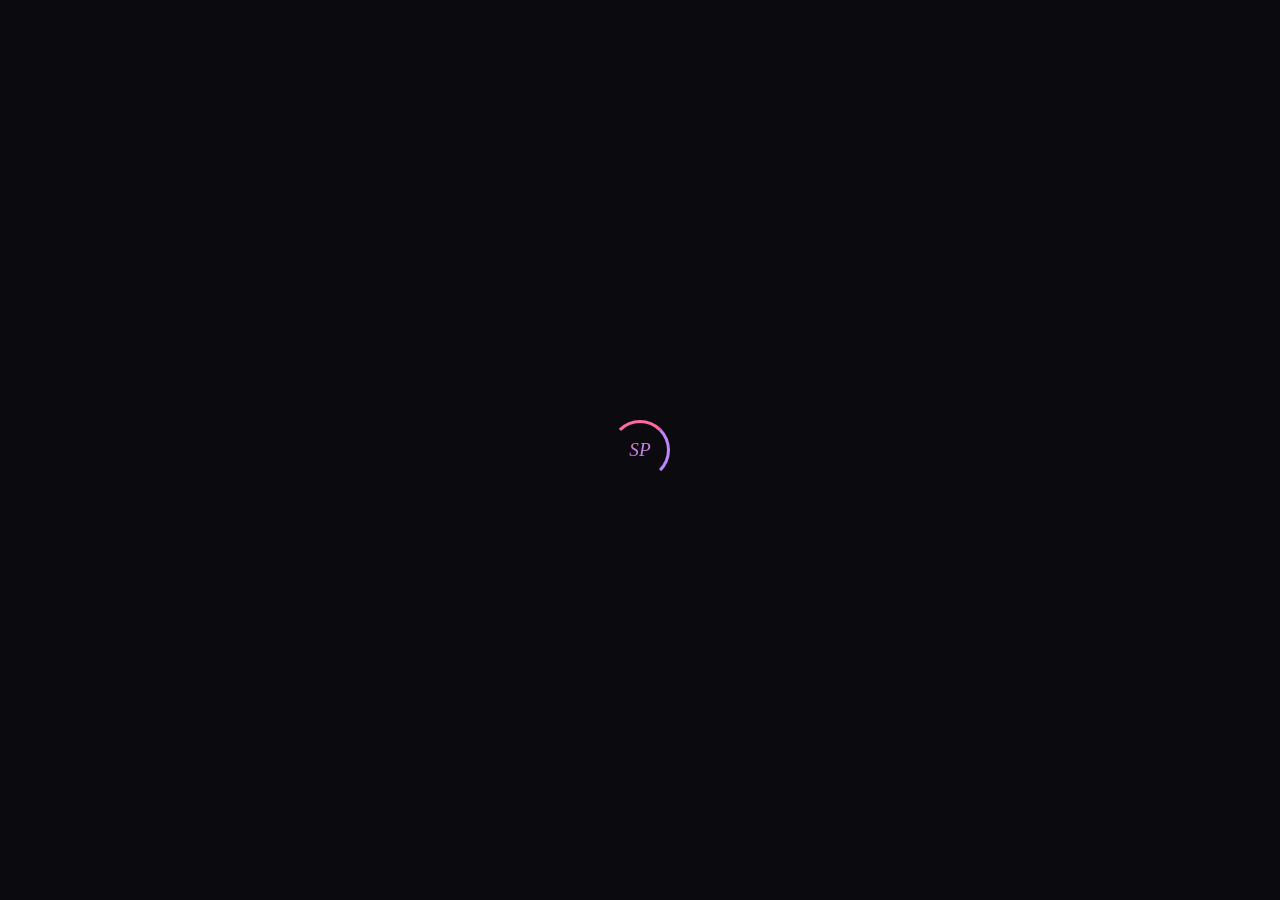
==== dashboard.html @ 63fce76a "Add login portal, dashboard, and Firebase authentication" ====
<!DOCTYPE html>
<html lang="en">
<head>
    <meta charset="UTF-8">
    <meta name="viewport" content="width=device-width, initial-scale=1.0">
    <title>Silu Poudel | Dashboard</title>
    <meta name="description" content="Dashboard - Silu Poudel">

    <!-- Google Fonts -->
    <link rel="preconnect" href="https://fonts.googleapis.com">
    <link rel="preconnect" href="https://fonts.gstatic.com" crossorigin>
    <link href="https://fonts.googleapis.com/css2?family=Poppins:wght@300;400;500;600;700&family=Space+Grotesk:wght@400;500;600;700&display=swap" rel="stylesheet">

    <!-- Font Awesome -->
    <link rel="stylesheet" href="https://cdnjs.cloudflare.com/ajax/libs/font-awesome/6.5.1/css/all.min.css">

    <!-- Favicon -->
    <link rel="icon" type="image/svg+xml" href="data:image/svg+xml,<svg xmlns='http://www.w3.org/2000/svg' viewBox='0 0 100 100'><text x='50' y='75' font-size='70' fill='white' text-anchor='middle' font-family='Brush Script MT,Segoe Script,cursive' font-style='italic'>SP</text></svg>">

    <!-- Portal CSS -->
    <link rel="stylesheet" href="css/portal.css">
</head>
<body>
    <!-- Particles Background -->
    <canvas id="particles-canvas"></canvas>

    <!-- Loading State -->
    <div class="dashboard-loading" id="dashboard-loading">
        <div class="loader">
            <div class="loader-inner"></div>
            <span class="loader-text">SP</span>
        </div>
    </div>

    <!-- Dashboard -->
    <div class="dashboard-container hidden" id="dashboard-container">
        <!-- Top Nav -->
        <nav class="dashboard-nav">
            <a href="index.html" class="nav-logo">
                <span class="logo-text">Silu</span><span class="logo-dot">.</span>
            </a>
            <div class="dashboard-nav-right">
                <div class="user-info" id="user-info">
                    <div class="user-avatar" id="user-avatar">
                        <i class="fas fa-user"></i>
                    </div>
                    <div class="user-details">
                        <span class="user-name" id="user-name">User</span>
                        <span class="user-email" id="user-email">email@example.com</span>
                    </div>
                </div>
                <button class="btn-signout" id="signout-btn">
                    <i class="fas fa-sign-out-alt"></i>
                    <span>Sign Out</span>
                </button>
            </div>
        </nav>

        <!-- Dashboard Content -->
        <div class="dashboard-content">
            <!-- Welcome Section -->
            <div class="welcome-section">
                <h1>Welcome, <span class="gradient-text" id="welcome-name">User</span>!</h1>
                <p>This is your personal dashboard. Exciting things are coming soon!</p>
            </div>

            <!-- Dashboard Cards -->
            <div class="dashboard-grid">
                <!-- Projects Coming Soon -->
                <div class="dash-card">
                    <div class="dash-card-icon">
                        <i class="fas fa-rocket"></i>
                    </div>
                    <h3>Projects</h3>
                    <p>Interactive project showcases and demos are being built. Stay tuned for live previews of AI/ML projects!</p>
                    <div class="coming-soon-badge">
                        <i class="fas fa-clock"></i>
                        <span>Coming Soon</span>
                    </div>
                </div>

                <!-- Blog Coming Soon -->
                <div class="dash-card">
                    <div class="dash-card-icon">
                        <i class="fas fa-pen-fancy"></i>
                    </div>
                    <h3>Blog</h3>
                    <p>AI/ML articles, tutorials, and insights will be published here. Follow the journey of building real-world ML systems.</p>
                    <div class="coming-soon-badge">
                        <i class="fas fa-clock"></i>
                        <span>Coming Soon</span>
                    </div>
                </div>

                <!-- Resources Coming Soon -->
                <div class="dash-card">
                    <div class="dash-card-icon">
                        <i class="fas fa-book-open"></i>
                    </div>
                    <h3>Resources</h3>
                    <p>Curated collection of ML resources, datasets, model weights, and useful tools for fellow AI enthusiasts.</p>
                    <div class="coming-soon-badge">
                        <i class="fas fa-clock"></i>
                        <span>Coming Soon</span>
                    </div>
                </div>

                <!-- Community Coming Soon -->
                <div class="dash-card">
                    <div class="dash-card-icon">
                        <i class="fas fa-users"></i>
                    </div>
                    <h3>Community</h3>
                    <p>Connect with other developers, share ideas, collaborate on projects, and grow together in the AI/ML space.</p>
                    <div class="coming-soon-badge">
                        <i class="fas fa-clock"></i>
                        <span>Coming Soon</span>
                    </div>
                </div>
            </div>

            <!-- Quick Links -->
            <div class="quick-links">
                <h3>Quick Links</h3>
                <div class="quick-links-grid">
                    <a href="index.html" class="quick-link">
                        <i class="fas fa-home"></i>
                        <span>Portfolio</span>
                    </a>
                    <a href="https://github.com/Shilu-Poudel" target="_blank" class="quick-link">
                        <i class="fab fa-github"></i>
                        <span>GitHub</span>
                    </a>
                    <a href="https://www.linkedin.com/in/sheelu-poudel/" target="_blank" class="quick-link">
                        <i class="fab fa-linkedin-in"></i>
                        <span>LinkedIn</span>
                    </a>
                    <a href="mailto:sheelupoudel301@gmail.com" class="quick-link">
                        <i class="fas fa-envelope"></i>
                        <span>Email</span>
                    </a>
                </div>
            </div>
        </div>

        <!-- Footer -->
        <div class="dashboard-footer">
            <p>&copy; <span id="year"></span> Silu Poudel. All rights reserved.</p>
        </div>
    </div>

    <!-- Firebase SDK -->
    <script src="https://www.gstatic.com/firebasejs/10.8.0/firebase-app-compat.js"></script>
    <script src="https://www.gstatic.com/firebasejs/10.8.0/firebase-auth-compat.js"></script>
    <script src="https://www.gstatic.com/firebasejs/10.8.0/firebase-firestore-compat.js"></script>
    <script src="https://www.gstatic.com/firebasejs/10.8.0/firebase-analytics-compat.js"></script>

    <!-- Scripts -->
    <script src="js/firebase-config.js"></script>
    <script src="js/dashboard.js"></script>
</body>
</html>
---- css/portal.css ----
/* ==========================================
   Portal & Dashboard Styles - Pink Theme
   ========================================== */

/* Reset & Variables */
*,
*::before,
*::after {
    margin: 0;
    padding: 0;
    box-sizing: border-box;
}

:root {
    --primary: #ff6b9d;
    --primary-light: #ff8bb4;
    --primary-dark: #e65a8a;
    --accent: #c084fc;
    --accent-light: #d8b4fe;
    --gradient: linear-gradient(135deg, #ff6b9d 0%, #c084fc 100%);
    --gradient-text: linear-gradient(135deg, #ff6b9d 0%, #c084fc 50%, #ff6b9d 100%);
    --bg-primary: #0a0a0f;
    --bg-secondary: #12121a;
    --bg-card: rgba(18, 18, 26, 0.85);
    --text-primary: #f0f0f0;
    --text-secondary: #a0a0b0;
    --border: rgba(255, 107, 157, 0.15);
    --shadow: 0 8px 32px rgba(0, 0, 0, 0.3);
    --shadow-glow: 0 0 30px rgba(255, 107, 157, 0.15);
}

body {
    font-family: 'Poppins', sans-serif;
    background: var(--bg-primary);
    color: var(--text-primary);
    min-height: 100vh;
    overflow-x: hidden;
    display: flex;
    align-items: center;
    justify-content: center;
}

/* ==========================================
   Particles Canvas
   ========================================== */

#particles-canvas {
    position: fixed;
    top: 0;
    left: 0;
    width: 100%;
    height: 100%;
    z-index: 0;
    pointer-events: none;
}

/* ==========================================
   Back Link
   ========================================== */

.back-link {
    position: fixed;
    top: 30px;
    left: 30px;
    display: flex;
    align-items: center;
    gap: 8px;
    color: var(--text-secondary);
    text-decoration: none;
    font-size: 0.9rem;
    font-weight: 500;
    z-index: 10;
    transition: all 0.3s ease;
    padding: 8px 16px;
    border-radius: 50px;
    background: var(--bg-card);
    border: 1px solid var(--border);
    backdrop-filter: blur(10px);
}

.back-link:hover {
    color: var(--primary);
    border-color: var(--primary);
    transform: translateX(-3px);
}

.back-link i {
    font-size: 0.8rem;
    transition: transform 0.3s ease;
}

.back-link:hover i {
    transform: translateX(-3px);
}

/* ==========================================
   Auth Container
   ========================================== */

.auth-container {
    position: relative;
    z-index: 1;
    width: 100%;
    max-width: 440px;
    padding: 20px;
    margin: auto;
}

/* ==========================================
   Logo
   ========================================== */

.auth-logo {
    text-align: center;
    margin-bottom: 25px;
}

.logo-text {
    font-family: 'Space Grotesk', sans-serif;
    font-size: 2.2rem;
    font-weight: 700;
    color: var(--text-primary);
}

.logo-dot {
    font-family: 'Space Grotesk', sans-serif;
    font-size: 2.2rem;
    font-weight: 700;
    background: var(--gradient-text);
    -webkit-background-clip: text;
    -webkit-text-fill-color: transparent;
    background-clip: text;
}

/* ==========================================
   Auth Card
   ========================================== */

.auth-card {
    background: var(--bg-card);
    border-radius: 20px;
    padding: 40px 35px;
    border: 1px solid var(--border);
    backdrop-filter: blur(20px);
    box-shadow: var(--shadow);
    transition: all 0.4s ease;
    animation: cardSlideUp 0.5s ease;
}

@keyframes cardSlideUp {
    from {
        opacity: 0;
        transform: translateY(20px);
    }
    to {
        opacity: 1;
        transform: translateY(0);
    }
}

.card-enter {
    animation: cardSlideUp 0.4s ease;
}

.hidden {
    display: none !important;
}

/* ==========================================
   Auth Header
   ========================================== */

.auth-header {
    text-align: center;
    margin-bottom: 30px;
}

.auth-header h2 {
    font-family: 'Space Grotesk', sans-serif;
    font-size: 1.6rem;
    font-weight: 700;
    margin-bottom: 6px;
    background: var(--gradient-text);
    -webkit-background-clip: text;
    -webkit-text-fill-color: transparent;
    background-clip: text;
}

.auth-header p {
    color: var(--text-secondary);
    font-size: 0.9rem;
}

/* ==========================================
   Verify Icon
   ========================================== */

.verify-icon {
    width: 70px;
    height: 70px;
    margin: 0 auto 20px;
    border-radius: 50%;
    background: var(--gradient);
    display: flex;
    align-items: center;
    justify-content: center;
    font-size: 1.8rem;
    color: white;
    animation: pulse 2s ease-in-out infinite;
}

@keyframes pulse {
    0%, 100% { transform: scale(1); box-shadow: 0 0 0 0 rgba(255, 107, 157, 0.4); }
    50% { transform: scale(1.05); box-shadow: 0 0 20px 5px rgba(255, 107, 157, 0.2); }
}

/* ==========================================
   Form Styles
   ========================================== */

.auth-form {
    display: flex;
    flex-direction: column;
    gap: 16px;
}

.form-group {
    position: relative;
}

.input-wrapper {
    position: relative;
    display: flex;
    align-items: center;
}

.input-wrapper i:first-child {
    position: absolute;
    left: 16px;
    color: var(--text-secondary);
    font-size: 0.9rem;
    transition: color 0.3s ease;
    z-index: 1;
}

.input-wrapper input {
    width: 100%;
    padding: 14px 16px 14px 45px;
    background: rgba(255, 255, 255, 0.04);
    border: 1.5px solid var(--border);
    border-radius: 12px;
    color: var(--text-primary);
    font-family: 'Poppins', sans-serif;
    font-size: 0.9rem;
    transition: all 0.3s ease;
    outline: none;
}

.input-wrapper input:focus {
    border-color: var(--primary);
    background: rgba(255, 107, 157, 0.04);
    box-shadow: 0 0 0 3px rgba(255, 107, 157, 0.1);
}

.input-wrapper input:focus ~ i:first-child,
.input-wrapper input:focus + .toggle-password + i,
.input-wrapper:focus-within > i:first-child {
    color: var(--primary);
}

.input-wrapper input::placeholder {
    color: var(--text-secondary);
    opacity: 0.6;
}

/* Toggle Password */
.toggle-password {
    position: absolute;
    right: 14px;
    background: none;
    border: none;
    color: var(--text-secondary);
    cursor: pointer;
    padding: 4px;
    font-size: 0.9rem;
    transition: color 0.3s ease;
    z-index: 1;
}

.toggle-password:hover {
    color: var(--primary);
}

/* ==========================================
   Form Options (Remember Me & Forgot)
   ========================================== */

.form-options {
    display: flex;
    justify-content: space-between;
    align-items: center;
    font-size: 0.82rem;
}

.remember-me {
    display: flex;
    align-items: center;
    gap: 8px;
    cursor: pointer;
    color: var(--text-secondary);
    user-select: none;
}

.remember-me input[type="checkbox"] {
    display: none;
}

.checkmark {
    width: 18px;
    height: 18px;
    border-radius: 5px;
    border: 1.5px solid var(--border);
    display: flex;
    align-items: center;
    justify-content: center;
    transition: all 0.3s ease;
    flex-shrink: 0;
}

.remember-me input:checked + .checkmark {
    background: var(--gradient);
    border-color: var(--primary);
}

.remember-me input:checked + .checkmark::after {
    content: '✓';
    color: white;
    font-size: 0.7rem;
    font-weight: bold;
}

.forgot-password {
    color: var(--primary);
    text-decoration: none;
    font-weight: 500;
    transition: color 0.3s ease;
}

.forgot-password:hover {
    color: var(--primary-light);
}

/* ==========================================
   Auth Button
   ========================================== */

.btn-auth {
    width: 100%;
    padding: 14px;
    border: none;
    border-radius: 12px;
    background: var(--gradient);
    color: white;
    font-family: 'Poppins', sans-serif;
    font-size: 0.95rem;
    font-weight: 600;
    cursor: pointer;
    display: flex;
    align-items: center;
    justify-content: center;
    gap: 10px;
    transition: all 0.3s ease;
    position: relative;
    overflow: hidden;
    margin-top: 5px;
}

.btn-auth::before {
    content: '';
    position: absolute;
    top: 0;
    left: -100%;
    width: 100%;
    height: 100%;
    background: linear-gradient(90deg, transparent, rgba(255, 255, 255, 0.15), transparent);
    transition: left 0.5s ease;
}

.btn-auth:hover::before {
    left: 100%;
}

.btn-auth:hover {
    transform: translateY(-2px);
    box-shadow: 0 8px 25px rgba(255, 107, 157, 0.35);
}

.btn-auth:active {
    transform: translateY(0);
}

.btn-auth.loading {
    pointer-events: none;
    opacity: 0.7;
}

.btn-auth.loading span,
.btn-auth.loading i {
    visibility: hidden;
}

.btn-auth.loading::after {
    content: '';
    position: absolute;
    width: 22px;
    height: 22px;
    border: 2.5px solid rgba(255, 255, 255, 0.3);
    border-top-color: white;
    border-radius: 50%;
    animation: spin 0.7s linear infinite;
}

@keyframes spin {
    to { transform: rotate(360deg); }
}

/* ==========================================
   Google Button
   ========================================== */

.btn-google {
    width: 100%;
    padding: 13px;
    border: 1.5px solid var(--border);
    border-radius: 12px;
    background: rgba(255, 255, 255, 0.03);
    color: var(--text-primary);
    font-family: 'Poppins', sans-serif;
    font-size: 0.9rem;
    font-weight: 500;
    cursor: pointer;
    display: flex;
    align-items: center;
    justify-content: center;
    gap: 10px;
    transition: all 0.3s ease;
}

.btn-google:hover {
    border-color: var(--primary);
    background: rgba(255, 107, 157, 0.05);
    transform: translateY(-1px);
}

.btn-google i {
    font-size: 1.1rem;
    background: linear-gradient(135deg, #4285F4, #EA4335, #FBBC05, #34A853);
    -webkit-background-clip: text;
    -webkit-text-fill-color: transparent;
    background-clip: text;
}

.btn-google.loading {
    pointer-events: none;
    opacity: 0.7;
}

/* ==========================================
   Divider
   ========================================== */

.auth-divider {
    display: flex;
    align-items: center;
    gap: 15px;
    margin: 20px 0;
}

.auth-divider::before,
.auth-divider::after {
    content: '';
    flex: 1;
    height: 1px;
    background: var(--border);
}

.auth-divider span {
    color: var(--text-secondary);
    font-size: 0.8rem;
    font-weight: 500;
}

/* ==========================================
   Auth Switch
   ========================================== */

.auth-switch {
    text-align: center;
    margin-top: 25px;
    font-size: 0.88rem;
    color: var(--text-secondary);
}

.auth-switch a {
    color: var(--primary);
    text-decoration: none;
    font-weight: 600;
    transition: color 0.3s ease;
}

.auth-switch a:hover {
    color: var(--primary-light);
}

/* ==========================================
   Status Messages
   ========================================== */

.auth-status {
    text-align: center;
    font-size: 0.85rem;
    padding: 0;
    border-radius: 8px;
    transition: all 0.3s ease;
    min-height: 0;
}

.auth-status:not(:empty) {
    padding: 10px 14px;
    min-height: auto;
}

.status-error {
    background: rgba(239, 68, 68, 0.1);
    color: #f87171;
    border: 1px solid rgba(239, 68, 68, 0.2);
}

.status-success {
    background: rgba(34, 197, 94, 0.1);
    color: #4ade80;
    border: 1px solid rgba(34, 197, 94, 0.2);
}

/* ==========================================
   DASHBOARD STYLES
   ========================================== */

/* Loading */
.dashboard-loading {
    position: fixed;
    top: 0;
    left: 0;
    width: 100%;
    height: 100%;
    display: flex;
    align-items: center;
    justify-content: center;
    z-index: 100;
    background: var(--bg-primary);
}

.loader {
    width: 60px;
    height: 60px;
    border-radius: 50%;
    position: relative;
    display: flex;
    align-items: center;
    justify-content: center;
}

.loader-inner {
    position: absolute;
    width: 100%;
    height: 100%;
    border-radius: 50%;
    border: 3px solid transparent;
    border-top-color: var(--primary);
    border-right-color: var(--accent);
    animation: spin 1s linear infinite;
}

.loader-text {
    font-family: 'Brush Script MT', 'Segoe Script', cursive;
    font-size: 1.2rem;
    font-style: italic;
    background: var(--gradient-text);
    -webkit-background-clip: text;
    -webkit-text-fill-color: transparent;
    background-clip: text;
}

/* Dashboard Container */
.dashboard-container {
    position: relative;
    z-index: 1;
    width: 100%;
    min-height: 100vh;
    display: flex;
    flex-direction: column;
}

.dashboard-container.fade-in {
    animation: fadeIn 0.5s ease;
}

@keyframes fadeIn {
    from { opacity: 0; }
    to { opacity: 1; }
}

/* Dashboard Nav */
.dashboard-nav {
    display: flex;
    align-items: center;
    justify-content: space-between;
    padding: 15px 40px;
    background: var(--bg-card);
    border-bottom: 1px solid var(--border);
    backdrop-filter: blur(20px);
    position: sticky;
    top: 0;
    z-index: 10;
}

.nav-logo {
    text-decoration: none;
}

.dashboard-nav-right {
    display: flex;
    align-items: center;
    gap: 20px;
}

.user-info {
    display: flex;
    align-items: center;
    gap: 12px;
}

.user-avatar {
    width: 38px;
    height: 38px;
    border-radius: 50%;
    background: var(--gradient);
    color: white;
    overflow: hidden;
    display: flex;
    align-items: center;
    justify-content: center;
}

.user-avatar i {
    font-size: 0.9rem;
}

.user-details {
    display: flex;
    flex-direction: column;
}

.user-name {
    font-size: 0.85rem;
    font-weight: 600;
    color: var(--text-primary);
    line-height: 1.2;
}

.user-email {
    font-size: 0.72rem;
    color: var(--text-secondary);
}

.btn-signout {
    display: flex;
    align-items: center;
    gap: 8px;
    padding: 8px 18px;
    border: 1.5px solid var(--border);
    border-radius: 10px;
    background: transparent;
    color: var(--text-secondary);
    font-family: 'Poppins', sans-serif;
    font-size: 0.82rem;
    font-weight: 500;
    cursor: pointer;
    transition: all 0.3s ease;
}

.btn-signout:hover {
    border-color: #ef4444;
    color: #f87171;
    background: rgba(239, 68, 68, 0.08);
}

/* Dashboard Content */
.dashboard-content {
    flex: 1;
    max-width: 1100px;
    width: 100%;
    margin: 0 auto;
    padding: 50px 30px;
}

/* Welcome Section */
.welcome-section {
    margin-bottom: 45px;
}

.welcome-section h1 {
    font-family: 'Space Grotesk', sans-serif;
    font-size: 2rem;
    font-weight: 700;
    margin-bottom: 8px;
}

.welcome-section p {
    color: var(--text-secondary);
    font-size: 1rem;
}

.gradient-text {
    background: var(--gradient-text);
    -webkit-background-clip: text;
    -webkit-text-fill-color: transparent;
    background-clip: text;
}

/* Dashboard Grid */
.dashboard-grid {
    display: grid;
    grid-template-columns: repeat(2, 1fr);
    gap: 24px;
    margin-bottom: 50px;
}

.dash-card {
    background: var(--bg-card);
    border: 1px solid var(--border);
    border-radius: 18px;
    padding: 30px 28px;
    backdrop-filter: blur(15px);
    transition: all 0.3s ease;
    position: relative;
    overflow: hidden;
}

.dash-card::before {
    content: '';
    position: absolute;
    top: 0;
    left: 0;
    right: 0;
    height: 3px;
    background: var(--gradient);
    opacity: 0;
    transition: opacity 0.3s ease;
}

.dash-card:hover {
    border-color: rgba(255, 107, 157, 0.3);
    transform: translateY(-4px);
    box-shadow: var(--shadow-glow);
}

.dash-card:hover::before {
    opacity: 1;
}

.dash-card-icon {
    width: 50px;
    height: 50px;
    border-radius: 14px;
    background: var(--gradient);
    display: flex;
    align-items: center;
    justify-content: center;
    font-size: 1.3rem;
    color: white;
    margin-bottom: 18px;
}

.dash-card h3 {
    font-family: 'Space Grotesk', sans-serif;
    font-size: 1.15rem;
    font-weight: 600;
    margin-bottom: 10px;
}

.dash-card p {
    color: var(--text-secondary);
    font-size: 0.88rem;
    line-height: 1.6;
    margin-bottom: 18px;
}

.coming-soon-badge {
    display: inline-flex;
    align-items: center;
    gap: 6px;
    padding: 6px 14px;
    border-radius: 50px;
    background: rgba(255, 107, 157, 0.1);
    border: 1px solid rgba(255, 107, 157, 0.2);
    color: var(--primary);
    font-size: 0.78rem;
    font-weight: 500;
}

.coming-soon-badge i {
    font-size: 0.7rem;
}

/* Quick Links */
.quick-links {
    margin-bottom: 40px;
}

.quick-links h3 {
    font-family: 'Space Grotesk', sans-serif;
    font-size: 1.2rem;
    font-weight: 600;
    margin-bottom: 20px;
}

.quick-links-grid {
    display: flex;
    gap: 14px;
    flex-wrap: wrap;
}

.quick-link {
    display: flex;
    align-items: center;
    gap: 10px;
    padding: 12px 22px;
    border-radius: 12px;
    background: var(--bg-card);
    border: 1px solid var(--border);
    color: var(--text-primary);
    text-decoration: none;
    font-size: 0.88rem;
    font-weight: 500;
    transition: all 0.3s ease;
    backdrop-filter: blur(10px);
}

.quick-link i {
    color: var(--primary);
    font-size: 1rem;
}

.quick-link:hover {
    border-color: var(--primary);
    background: rgba(255, 107, 157, 0.06);
    transform: translateY(-2px);
}

/* Dashboard Footer */
.dashboard-footer {
    text-align: center;
    padding: 20px;
    border-top: 1px solid var(--border);
    color: var(--text-secondary);
    font-size: 0.8rem;
}

/* ==========================================
   RESPONSIVE
   ========================================== */

@media (max-width: 768px) {
    .auth-card {
        padding: 30px 24px;
    }

    .back-link {
        top: 15px;
        left: 15px;
        font-size: 0.82rem;
    }

    .back-link span {
        display: none;
    }

    .dashboard-nav {
        padding: 12px 18px;
        flex-wrap: wrap;
        gap: 10px;
    }

    .dashboard-nav-right {
        gap: 12px;
    }

    .user-details {
        display: none;
    }

    .dashboard-content {
        padding: 30px 18px;
    }

    .welcome-section h1 {
        font-size: 1.5rem;
    }

    .dashboard-grid {
        grid-template-columns: 1fr;
        gap: 16px;
    }

    .dash-card {
        padding: 24px 20px;
    }

    .quick-links-grid {
        flex-direction: column;
    }

    .quick-link {
        justify-content: center;
    }

    .btn-signout span {
        display: none;
    }

    .btn-signout {
        padding: 8px 12px;
    }
}

@media (max-width: 480px) {
    .auth-container {
        padding: 15px;
    }

    .auth-card {
        padding: 25px 20px;
        border-radius: 16px;
    }

    .auth-header h2 {
        font-size: 1.4rem;
    }

    .form-options {
        flex-direction: column;
        gap: 10px;
        align-items: flex-start;
    }
}
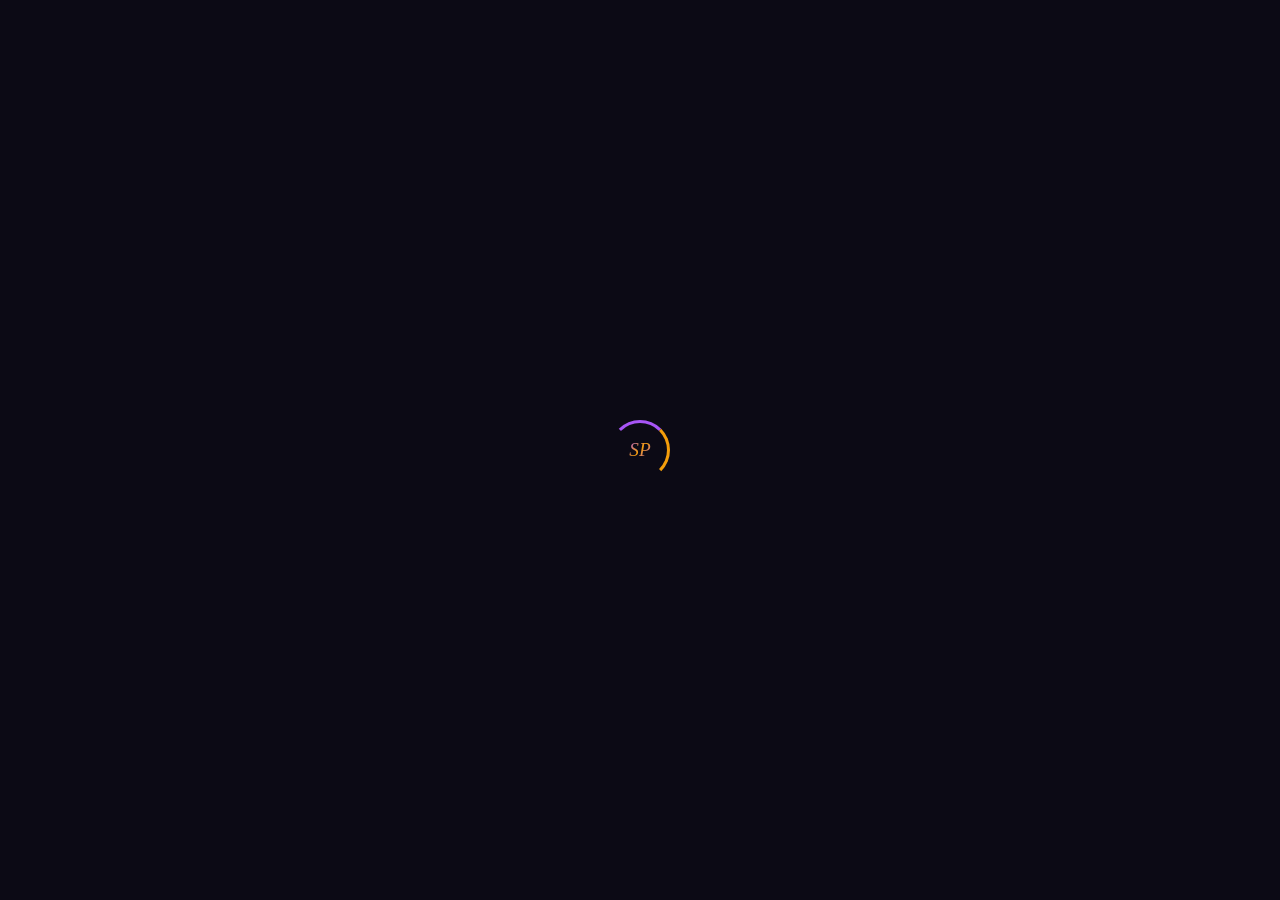
==== commit c07add7c: "Update contact email and integrate EmailJS for contact form" ====
--- a/dashboard.html
+++ b/dashboard.html
@@ -1,162 +1,162 @@
-<!DOCTYPE html>
-<html lang="en">
-<head>
-    <meta charset="UTF-8">
-    <meta name="viewport" content="width=device-width, initial-scale=1.0">
-    <title>Silu Poudel | Dashboard</title>
-    <meta name="description" content="Dashboard - Silu Poudel">
-
-    <!-- Google Fonts -->
-    <link rel="preconnect" href="https://fonts.googleapis.com">
-    <link rel="preconnect" href="https://fonts.gstatic.com" crossorigin>
-    <link href="https://fonts.googleapis.com/css2?family=Poppins:wght@300;400;500;600;700&family=Space+Grotesk:wght@400;500;600;700&display=swap" rel="stylesheet">
-
-    <!-- Font Awesome -->
-    <link rel="stylesheet" href="https://cdnjs.cloudflare.com/ajax/libs/font-awesome/6.5.1/css/all.min.css">
-
-    <!-- Favicon -->
-    <link rel="icon" type="image/svg+xml" href="data:image/svg+xml,<svg xmlns='http://www.w3.org/2000/svg' viewBox='0 0 100 100'><text x='50' y='75' font-size='70' fill='white' text-anchor='middle' font-family='Brush Script MT,Segoe Script,cursive' font-style='italic'>SP</text></svg>">
-
-    <!-- Portal CSS -->
-    <link rel="stylesheet" href="css/portal.css">
-</head>
-<body>
-    <!-- Particles Background -->
-    <canvas id="particles-canvas"></canvas>
-
-    <!-- Loading State -->
-    <div class="dashboard-loading" id="dashboard-loading">
-        <div class="loader">
-            <div class="loader-inner"></div>
-            <span class="loader-text">SP</span>
-        </div>
-    </div>
-
-    <!-- Dashboard -->
-    <div class="dashboard-container hidden" id="dashboard-container">
-        <!-- Top Nav -->
-        <nav class="dashboard-nav">
-            <a href="index.html" class="nav-logo">
-                <span class="logo-text">Silu</span><span class="logo-dot">.</span>
-            </a>
-            <div class="dashboard-nav-right">
-                <div class="user-info" id="user-info">
-                    <div class="user-avatar" id="user-avatar">
-                        <i class="fas fa-user"></i>
-                    </div>
-                    <div class="user-details">
-                        <span class="user-name" id="user-name">User</span>
-                        <span class="user-email" id="user-email">email@example.com</span>
-                    </div>
-                </div>
-                <button class="btn-signout" id="signout-btn">
-                    <i class="fas fa-sign-out-alt"></i>
-                    <span>Sign Out</span>
-                </button>
-            </div>
-        </nav>
-
-        <!-- Dashboard Content -->
-        <div class="dashboard-content">
-            <!-- Welcome Section -->
-            <div class="welcome-section">
-                <h1>Welcome, <span class="gradient-text" id="welcome-name">User</span>!</h1>
-                <p>This is your personal dashboard. Exciting things are coming soon!</p>
-            </div>
-
-            <!-- Dashboard Cards -->
-            <div class="dashboard-grid">
-                <!-- Projects Coming Soon -->
-                <div class="dash-card">
-                    <div class="dash-card-icon">
-                        <i class="fas fa-rocket"></i>
-                    </div>
-                    <h3>Projects</h3>
-                    <p>Interactive project showcases and demos are being built. Stay tuned for live previews of AI/ML projects!</p>
-                    <div class="coming-soon-badge">
-                        <i class="fas fa-clock"></i>
-                        <span>Coming Soon</span>
-                    </div>
-                </div>
-
-                <!-- Blog Coming Soon -->
-                <div class="dash-card">
-                    <div class="dash-card-icon">
-                        <i class="fas fa-pen-fancy"></i>
-                    </div>
-                    <h3>Blog</h3>
-                    <p>AI/ML articles, tutorials, and insights will be published here. Follow the journey of building real-world ML systems.</p>
-                    <div class="coming-soon-badge">
-                        <i class="fas fa-clock"></i>
-                        <span>Coming Soon</span>
-                    </div>
-                </div>
-
-                <!-- Resources Coming Soon -->
-                <div class="dash-card">
-                    <div class="dash-card-icon">
-                        <i class="fas fa-book-open"></i>
-                    </div>
-                    <h3>Resources</h3>
-                    <p>Curated collection of ML resources, datasets, model weights, and useful tools for fellow AI enthusiasts.</p>
-                    <div class="coming-soon-badge">
-                        <i class="fas fa-clock"></i>
-                        <span>Coming Soon</span>
-                    </div>
-                </div>
-
-                <!-- Community Coming Soon -->
-                <div class="dash-card">
-                    <div class="dash-card-icon">
-                        <i class="fas fa-users"></i>
-                    </div>
-                    <h3>Community</h3>
-                    <p>Connect with other developers, share ideas, collaborate on projects, and grow together in the AI/ML space.</p>
-                    <div class="coming-soon-badge">
-                        <i class="fas fa-clock"></i>
-                        <span>Coming Soon</span>
-                    </div>
-                </div>
-            </div>
-
-            <!-- Quick Links -->
-            <div class="quick-links">
-                <h3>Quick Links</h3>
-                <div class="quick-links-grid">
-                    <a href="index.html" class="quick-link">
-                        <i class="fas fa-home"></i>
-                        <span>Portfolio</span>
-                    </a>
-                    <a href="https://github.com/Shilu-Poudel" target="_blank" class="quick-link">
-                        <i class="fab fa-github"></i>
-                        <span>GitHub</span>
-                    </a>
-                    <a href="https://www.linkedin.com/in/sheelu-poudel/" target="_blank" class="quick-link">
-                        <i class="fab fa-linkedin-in"></i>
-                        <span>LinkedIn</span>
-                    </a>
-                    <a href="mailto:sheelupoudel301@gmail.com" class="quick-link">
-                        <i class="fas fa-envelope"></i>
-                        <span>Email</span>
-                    </a>
-                </div>
-            </div>
-        </div>
-
-        <!-- Footer -->
-        <div class="dashboard-footer">
-            <p>&copy; <span id="year"></span> Silu Poudel. All rights reserved.</p>
-        </div>
-    </div>
-
-    <!-- Firebase SDK -->
-    <script src="https://www.gstatic.com/firebasejs/10.8.0/firebase-app-compat.js"></script>
-    <script src="https://www.gstatic.com/firebasejs/10.8.0/firebase-auth-compat.js"></script>
-    <script src="https://www.gstatic.com/firebasejs/10.8.0/firebase-firestore-compat.js"></script>
-    <script src="https://www.gstatic.com/firebasejs/10.8.0/firebase-analytics-compat.js"></script>
-
-    <!-- Scripts -->
-    <script src="js/firebase-config.js"></script>
-    <script src="js/dashboard.js"></script>
-</body>
-</html>
+<!DOCTYPE html>
+<html lang="en">
+<head>
+    <meta charset="UTF-8">
+    <meta name="viewport" content="width=device-width, initial-scale=1.0">
+    <title>Silu Poudel | Dashboard</title>
+    <meta name="description" content="Dashboard - Silu Poudel">
+
+    <!-- Google Fonts -->
+    <link rel="preconnect" href="https://fonts.googleapis.com">
+    <link rel="preconnect" href="https://fonts.gstatic.com" crossorigin>
+    <link href="https://fonts.googleapis.com/css2?family=Poppins:wght@300;400;500;600;700&family=Space+Grotesk:wght@400;500;600;700&display=swap" rel="stylesheet">
+
+    <!-- Font Awesome -->
+    <link rel="stylesheet" href="https://cdnjs.cloudflare.com/ajax/libs/font-awesome/6.5.1/css/all.min.css">
+
+    <!-- Favicon -->
+    <link rel="icon" type="image/svg+xml" href="data:image/svg+xml,<svg xmlns='http://www.w3.org/2000/svg' viewBox='0 0 100 100'><text x='50' y='75' font-size='70' fill='%23222222' text-anchor='middle' font-family='Brush Script MT,Segoe Script,cursive' font-style='italic'>SP</text></svg>">
+
+    <!-- Portal CSS -->
+    <link rel="stylesheet" href="css/portal.css">
+</head>
+<body>
+    <!-- Particles Background -->
+    <canvas id="particles-canvas"></canvas>
+
+    <!-- Loading State -->
+    <div class="dashboard-loading" id="dashboard-loading">
+        <div class="loader">
+            <div class="loader-inner"></div>
+            <span class="loader-text">SP</span>
+        </div>
+    </div>
+
+    <!-- Dashboard -->
+    <div class="dashboard-container hidden" id="dashboard-container">
+        <!-- Top Nav -->
+        <nav class="dashboard-nav">
+            <a href="index.html" class="nav-logo">
+                <span class="logo-text">Silu</span><span class="logo-dot">.</span>
+            </a>
+            <div class="dashboard-nav-right">
+                <div class="user-info" id="user-info">
+                    <div class="user-avatar" id="user-avatar">
+                        <i class="fas fa-user"></i>
+                    </div>
+                    <div class="user-details">
+                        <span class="user-name" id="user-name">User</span>
+                        <span class="user-email" id="user-email">email@example.com</span>
+                    </div>
+                </div>
+                <button class="btn-signout" id="signout-btn">
+                    <i class="fas fa-sign-out-alt"></i>
+                    <span>Sign Out</span>
+                </button>
+            </div>
+        </nav>
+
+        <!-- Dashboard Content -->
+        <div class="dashboard-content">
+            <!-- Welcome Section -->
+            <div class="welcome-section">
+                <h1>Welcome, <span class="gradient-text" id="welcome-name">User</span>!</h1>
+                <p>This is your personal dashboard. Exciting things are coming soon!</p>
+            </div>
+
+            <!-- Dashboard Cards -->
+            <div class="dashboard-grid">
+                <!-- Projects Coming Soon -->
+                <div class="dash-card">
+                    <div class="dash-card-icon">
+                        <i class="fas fa-rocket"></i>
+                    </div>
+                    <h3>Projects</h3>
+                    <p>Interactive project showcases and demos are being built. Stay tuned for live previews of AI/ML projects!</p>
+                    <div class="coming-soon-badge">
+                        <i class="fas fa-clock"></i>
+                        <span>Coming Soon</span>
+                    </div>
+                </div>
+
+                <!-- Blog Coming Soon -->
+                <div class="dash-card">
+                    <div class="dash-card-icon">
+                        <i class="fas fa-pen-fancy"></i>
+                    </div>
+                    <h3>Blog</h3>
+                    <p>AI/ML articles, tutorials, and insights will be published here. Follow the journey of building real-world ML systems.</p>
+                    <div class="coming-soon-badge">
+                        <i class="fas fa-clock"></i>
+                        <span>Coming Soon</span>
+                    </div>
+                </div>
+
+                <!-- Resources Coming Soon -->
+                <div class="dash-card">
+                    <div class="dash-card-icon">
+                        <i class="fas fa-book-open"></i>
+                    </div>
+                    <h3>Resources</h3>
+                    <p>Curated collection of ML resources, datasets, model weights, and useful tools for fellow AI enthusiasts.</p>
+                    <div class="coming-soon-badge">
+                        <i class="fas fa-clock"></i>
+                        <span>Coming Soon</span>
+                    </div>
+                </div>
+
+                <!-- Community Coming Soon -->
+                <div class="dash-card">
+                    <div class="dash-card-icon">
+                        <i class="fas fa-users"></i>
+                    </div>
+                    <h3>Community</h3>
+                    <p>Connect with other developers, share ideas, collaborate on projects, and grow together in the AI/ML space.</p>
+                    <div class="coming-soon-badge">
+                        <i class="fas fa-clock"></i>
+                        <span>Coming Soon</span>
+                    </div>
+                </div>
+            </div>
+
+            <!-- Quick Links -->
+            <div class="quick-links">
+                <h3>Quick Links</h3>
+                <div class="quick-links-grid">
+                    <a href="index.html" class="quick-link">
+                        <i class="fas fa-home"></i>
+                        <span>Portfolio</span>
+                    </a>
+                    <a href="https://github.com/Shilu-Poudel" target="_blank" class="quick-link">
+                        <i class="fab fa-github"></i>
+                        <span>GitHub</span>
+                    </a>
+                    <a href="https://www.linkedin.com/in/sheelu-poudel/" target="_blank" class="quick-link">
+                        <i class="fab fa-linkedin-in"></i>
+                        <span>LinkedIn</span>
+                    </a>
+                    <a href="mailto:silupoudel0@gmail.com" class="quick-link">
+                        <i class="fas fa-envelope"></i>
+                        <span>Email</span>
+                    </a>
+                </div>
+            </div>
+        </div>
+
+        <!-- Footer -->
+        <div class="dashboard-footer">
+            <p>&copy; <span id="year"></span> Silu Poudel. All rights reserved.</p>
+        </div>
+    </div>
+
+    <!-- Firebase SDK -->
+    <script src="https://www.gstatic.com/firebasejs/10.8.0/firebase-app-compat.js"></script>
+    <script src="https://www.gstatic.com/firebasejs/10.8.0/firebase-auth-compat.js"></script>
+    <script src="https://www.gstatic.com/firebasejs/10.8.0/firebase-firestore-compat.js"></script>
+    <script src="https://www.gstatic.com/firebasejs/10.8.0/firebase-analytics-compat.js"></script>
+
+    <!-- Scripts -->
+    <script src="js/firebase-config.js"></script>
+    <script src="js/dashboard.js"></script>
+</body>
+</html>
--- a/css/portal.css
+++ b/css/portal.css
@@ -1,956 +1,1131 @@
-/* ==========================================
-   Portal & Dashboard Styles - Pink Theme
-   ========================================== */
-
-/* Reset & Variables */
-*,
-*::before,
-*::after {
-    margin: 0;
-    padding: 0;
-    box-sizing: border-box;
-}
-
-:root {
-    --primary: #ff6b9d;
-    --primary-light: #ff8bb4;
-    --primary-dark: #e65a8a;
-    --accent: #c084fc;
-    --accent-light: #d8b4fe;
-    --gradient: linear-gradient(135deg, #ff6b9d 0%, #c084fc 100%);
-    --gradient-text: linear-gradient(135deg, #ff6b9d 0%, #c084fc 50%, #ff6b9d 100%);
-    --bg-primary: #0a0a0f;
-    --bg-secondary: #12121a;
-    --bg-card: rgba(18, 18, 26, 0.85);
-    --text-primary: #f0f0f0;
-    --text-secondary: #a0a0b0;
-    --border: rgba(255, 107, 157, 0.15);
-    --shadow: 0 8px 32px rgba(0, 0, 0, 0.3);
-    --shadow-glow: 0 0 30px rgba(255, 107, 157, 0.15);
-}
-
-body {
-    font-family: 'Poppins', sans-serif;
-    background: var(--bg-primary);
-    color: var(--text-primary);
-    min-height: 100vh;
-    overflow-x: hidden;
-    display: flex;
-    align-items: center;
-    justify-content: center;
-}
-
-/* ==========================================
-   Particles Canvas
-   ========================================== */
-
-#particles-canvas {
-    position: fixed;
-    top: 0;
-    left: 0;
-    width: 100%;
-    height: 100%;
-    z-index: 0;
-    pointer-events: none;
-}
-
-/* ==========================================
-   Back Link
-   ========================================== */
-
-.back-link {
-    position: fixed;
-    top: 30px;
-    left: 30px;
-    display: flex;
-    align-items: center;
-    gap: 8px;
-    color: var(--text-secondary);
-    text-decoration: none;
-    font-size: 0.9rem;
-    font-weight: 500;
-    z-index: 10;
-    transition: all 0.3s ease;
-    padding: 8px 16px;
-    border-radius: 50px;
-    background: var(--bg-card);
-    border: 1px solid var(--border);
-    backdrop-filter: blur(10px);
-}
-
-.back-link:hover {
-    color: var(--primary);
-    border-color: var(--primary);
-    transform: translateX(-3px);
-}
-
-.back-link i {
-    font-size: 0.8rem;
-    transition: transform 0.3s ease;
-}
-
-.back-link:hover i {
-    transform: translateX(-3px);
-}
-
-/* ==========================================
-   Auth Container
-   ========================================== */
-
-.auth-container {
-    position: relative;
-    z-index: 1;
-    width: 100%;
-    max-width: 440px;
-    padding: 20px;
-    margin: auto;
-}
-
-/* ==========================================
-   Logo
-   ========================================== */
-
-.auth-logo {
-    text-align: center;
-    margin-bottom: 25px;
-}
-
-.logo-text {
-    font-family: 'Space Grotesk', sans-serif;
-    font-size: 2.2rem;
-    font-weight: 700;
-    color: var(--text-primary);
-}
-
-.logo-dot {
-    font-family: 'Space Grotesk', sans-serif;
-    font-size: 2.2rem;
-    font-weight: 700;
-    background: var(--gradient-text);
-    -webkit-background-clip: text;
-    -webkit-text-fill-color: transparent;
-    background-clip: text;
-}
-
-/* ==========================================
-   Auth Card
-   ========================================== */
-
-.auth-card {
-    background: var(--bg-card);
-    border-radius: 20px;
-    padding: 40px 35px;
-    border: 1px solid var(--border);
-    backdrop-filter: blur(20px);
-    box-shadow: var(--shadow);
-    transition: all 0.4s ease;
-    animation: cardSlideUp 0.5s ease;
-}
-
-@keyframes cardSlideUp {
-    from {
-        opacity: 0;
-        transform: translateY(20px);
-    }
-    to {
-        opacity: 1;
-        transform: translateY(0);
-    }
-}
-
-.card-enter {
-    animation: cardSlideUp 0.4s ease;
-}
-
-.hidden {
-    display: none !important;
-}
-
-/* ==========================================
-   Auth Header
-   ========================================== */
-
-.auth-header {
-    text-align: center;
-    margin-bottom: 30px;
-}
-
-.auth-header h2 {
-    font-family: 'Space Grotesk', sans-serif;
-    font-size: 1.6rem;
-    font-weight: 700;
-    margin-bottom: 6px;
-    background: var(--gradient-text);
-    -webkit-background-clip: text;
-    -webkit-text-fill-color: transparent;
-    background-clip: text;
-}
-
-.auth-header p {
-    color: var(--text-secondary);
-    font-size: 0.9rem;
-}
-
-/* ==========================================
-   Verify Icon
-   ========================================== */
-
-.verify-icon {
-    width: 70px;
-    height: 70px;
-    margin: 0 auto 20px;
-    border-radius: 50%;
-    background: var(--gradient);
-    display: flex;
-    align-items: center;
-    justify-content: center;
-    font-size: 1.8rem;
-    color: white;
-    animation: pulse 2s ease-in-out infinite;
-}
-
-@keyframes pulse {
-    0%, 100% { transform: scale(1); box-shadow: 0 0 0 0 rgba(255, 107, 157, 0.4); }
-    50% { transform: scale(1.05); box-shadow: 0 0 20px 5px rgba(255, 107, 157, 0.2); }
-}
-
-/* ==========================================
-   Form Styles
-   ========================================== */
-
-.auth-form {
-    display: flex;
-    flex-direction: column;
-    gap: 16px;
-}
-
-.form-group {
-    position: relative;
-}
-
-.input-wrapper {
-    position: relative;
-    display: flex;
-    align-items: center;
-}
-
-.input-wrapper i:first-child {
-    position: absolute;
-    left: 16px;
-    color: var(--text-secondary);
-    font-size: 0.9rem;
-    transition: color 0.3s ease;
-    z-index: 1;
-}
-
-.input-wrapper input {
-    width: 100%;
-    padding: 14px 16px 14px 45px;
-    background: rgba(255, 255, 255, 0.04);
-    border: 1.5px solid var(--border);
-    border-radius: 12px;
-    color: var(--text-primary);
-    font-family: 'Poppins', sans-serif;
-    font-size: 0.9rem;
-    transition: all 0.3s ease;
-    outline: none;
-}
-
-.input-wrapper input:focus {
-    border-color: var(--primary);
-    background: rgba(255, 107, 157, 0.04);
-    box-shadow: 0 0 0 3px rgba(255, 107, 157, 0.1);
-}
-
-.input-wrapper input:focus ~ i:first-child,
-.input-wrapper input:focus + .toggle-password + i,
-.input-wrapper:focus-within > i:first-child {
-    color: var(--primary);
-}
-
-.input-wrapper input::placeholder {
-    color: var(--text-secondary);
-    opacity: 0.6;
-}
-
-/* Toggle Password */
-.toggle-password {
-    position: absolute;
-    right: 14px;
-    background: none;
-    border: none;
-    color: var(--text-secondary);
-    cursor: pointer;
-    padding: 4px;
-    font-size: 0.9rem;
-    transition: color 0.3s ease;
-    z-index: 1;
-}
-
-.toggle-password:hover {
-    color: var(--primary);
-}
-
-/* ==========================================
-   Form Options (Remember Me & Forgot)
-   ========================================== */
-
-.form-options {
-    display: flex;
-    justify-content: space-between;
-    align-items: center;
-    font-size: 0.82rem;
-}
-
-.remember-me {
-    display: flex;
-    align-items: center;
-    gap: 8px;
-    cursor: pointer;
-    color: var(--text-secondary);
-    user-select: none;
-}
-
-.remember-me input[type="checkbox"] {
-    display: none;
-}
-
-.checkmark {
-    width: 18px;
-    height: 18px;
-    border-radius: 5px;
-    border: 1.5px solid var(--border);
-    display: flex;
-    align-items: center;
-    justify-content: center;
-    transition: all 0.3s ease;
-    flex-shrink: 0;
-}
-
-.remember-me input:checked + .checkmark {
-    background: var(--gradient);
-    border-color: var(--primary);
-}
-
-.remember-me input:checked + .checkmark::after {
-    content: '✓';
-    color: white;
-    font-size: 0.7rem;
-    font-weight: bold;
-}
-
-.forgot-password {
-    color: var(--primary);
-    text-decoration: none;
-    font-weight: 500;
-    transition: color 0.3s ease;
-}
-
-.forgot-password:hover {
-    color: var(--primary-light);
-}
-
-/* ==========================================
-   Auth Button
-   ========================================== */
-
-.btn-auth {
-    width: 100%;
-    padding: 14px;
-    border: none;
-    border-radius: 12px;
-    background: var(--gradient);
-    color: white;
-    font-family: 'Poppins', sans-serif;
-    font-size: 0.95rem;
-    font-weight: 600;
-    cursor: pointer;
-    display: flex;
-    align-items: center;
-    justify-content: center;
-    gap: 10px;
-    transition: all 0.3s ease;
-    position: relative;
-    overflow: hidden;
-    margin-top: 5px;
-}
-
-.btn-auth::before {
-    content: '';
-    position: absolute;
-    top: 0;
-    left: -100%;
-    width: 100%;
-    height: 100%;
-    background: linear-gradient(90deg, transparent, rgba(255, 255, 255, 0.15), transparent);
-    transition: left 0.5s ease;
-}
-
-.btn-auth:hover::before {
-    left: 100%;
-}
-
-.btn-auth:hover {
-    transform: translateY(-2px);
-    box-shadow: 0 8px 25px rgba(255, 107, 157, 0.35);
-}
-
-.btn-auth:active {
-    transform: translateY(0);
-}
-
-.btn-auth.loading {
-    pointer-events: none;
-    opacity: 0.7;
-}
-
-.btn-auth.loading span,
-.btn-auth.loading i {
-    visibility: hidden;
-}
-
-.btn-auth.loading::after {
-    content: '';
-    position: absolute;
-    width: 22px;
-    height: 22px;
-    border: 2.5px solid rgba(255, 255, 255, 0.3);
-    border-top-color: white;
-    border-radius: 50%;
-    animation: spin 0.7s linear infinite;
-}
-
-@keyframes spin {
-    to { transform: rotate(360deg); }
-}
-
-/* ==========================================
-   Google Button
-   ========================================== */
-
-.btn-google {
-    width: 100%;
-    padding: 13px;
-    border: 1.5px solid var(--border);
-    border-radius: 12px;
-    background: rgba(255, 255, 255, 0.03);
-    color: var(--text-primary);
-    font-family: 'Poppins', sans-serif;
-    font-size: 0.9rem;
-    font-weight: 500;
-    cursor: pointer;
-    display: flex;
-    align-items: center;
-    justify-content: center;
-    gap: 10px;
-    transition: all 0.3s ease;
-}
-
-.btn-google:hover {
-    border-color: var(--primary);
-    background: rgba(255, 107, 157, 0.05);
-    transform: translateY(-1px);
-}
-
-.btn-google i {
-    font-size: 1.1rem;
-    background: linear-gradient(135deg, #4285F4, #EA4335, #FBBC05, #34A853);
-    -webkit-background-clip: text;
-    -webkit-text-fill-color: transparent;
-    background-clip: text;
-}
-
-.btn-google.loading {
-    pointer-events: none;
-    opacity: 0.7;
-}
-
-/* ==========================================
-   Divider
-   ========================================== */
-
-.auth-divider {
-    display: flex;
-    align-items: center;
-    gap: 15px;
-    margin: 20px 0;
-}
-
-.auth-divider::before,
-.auth-divider::after {
-    content: '';
-    flex: 1;
-    height: 1px;
-    background: var(--border);
-}
-
-.auth-divider span {
-    color: var(--text-secondary);
-    font-size: 0.8rem;
-    font-weight: 500;
-}
-
-/* ==========================================
-   Auth Switch
-   ========================================== */
-
-.auth-switch {
-    text-align: center;
-    margin-top: 25px;
-    font-size: 0.88rem;
-    color: var(--text-secondary);
-}
-
-.auth-switch a {
-    color: var(--primary);
-    text-decoration: none;
-    font-weight: 600;
-    transition: color 0.3s ease;
-}
-
-.auth-switch a:hover {
-    color: var(--primary-light);
-}
-
-/* ==========================================
-   Status Messages
-   ========================================== */
-
-.auth-status {
-    text-align: center;
-    font-size: 0.85rem;
-    padding: 0;
-    border-radius: 8px;
-    transition: all 0.3s ease;
-    min-height: 0;
-}
-
-.auth-status:not(:empty) {
-    padding: 10px 14px;
-    min-height: auto;
-}
-
-.status-error {
-    background: rgba(239, 68, 68, 0.1);
-    color: #f87171;
-    border: 1px solid rgba(239, 68, 68, 0.2);
-}
-
-.status-success {
-    background: rgba(34, 197, 94, 0.1);
-    color: #4ade80;
-    border: 1px solid rgba(34, 197, 94, 0.2);
-}
-
-/* ==========================================
-   DASHBOARD STYLES
-   ========================================== */
-
-/* Loading */
-.dashboard-loading {
-    position: fixed;
-    top: 0;
-    left: 0;
-    width: 100%;
-    height: 100%;
-    display: flex;
-    align-items: center;
-    justify-content: center;
-    z-index: 100;
-    background: var(--bg-primary);
-}
-
-.loader {
-    width: 60px;
-    height: 60px;
-    border-radius: 50%;
-    position: relative;
-    display: flex;
-    align-items: center;
-    justify-content: center;
-}
-
-.loader-inner {
-    position: absolute;
-    width: 100%;
-    height: 100%;
-    border-radius: 50%;
-    border: 3px solid transparent;
-    border-top-color: var(--primary);
-    border-right-color: var(--accent);
-    animation: spin 1s linear infinite;
-}
-
-.loader-text {
-    font-family: 'Brush Script MT', 'Segoe Script', cursive;
-    font-size: 1.2rem;
-    font-style: italic;
-    background: var(--gradient-text);
-    -webkit-background-clip: text;
-    -webkit-text-fill-color: transparent;
-    background-clip: text;
-}
-
-/* Dashboard Container */
-.dashboard-container {
-    position: relative;
-    z-index: 1;
-    width: 100%;
-    min-height: 100vh;
-    display: flex;
-    flex-direction: column;
-}
-
-.dashboard-container.fade-in {
-    animation: fadeIn 0.5s ease;
-}
-
-@keyframes fadeIn {
-    from { opacity: 0; }
-    to { opacity: 1; }
-}
-
-/* Dashboard Nav */
-.dashboard-nav {
-    display: flex;
-    align-items: center;
-    justify-content: space-between;
-    padding: 15px 40px;
-    background: var(--bg-card);
-    border-bottom: 1px solid var(--border);
-    backdrop-filter: blur(20px);
-    position: sticky;
-    top: 0;
-    z-index: 10;
-}
-
-.nav-logo {
-    text-decoration: none;
-}
-
-.dashboard-nav-right {
-    display: flex;
-    align-items: center;
-    gap: 20px;
-}
-
-.user-info {
-    display: flex;
-    align-items: center;
-    gap: 12px;
-}
-
-.user-avatar {
-    width: 38px;
-    height: 38px;
-    border-radius: 50%;
-    background: var(--gradient);
-    color: white;
-    overflow: hidden;
-    display: flex;
-    align-items: center;
-    justify-content: center;
-}
-
-.user-avatar i {
-    font-size: 0.9rem;
-}
-
-.user-details {
-    display: flex;
-    flex-direction: column;
-}
-
-.user-name {
-    font-size: 0.85rem;
-    font-weight: 600;
-    color: var(--text-primary);
-    line-height: 1.2;
-}
-
-.user-email {
-    font-size: 0.72rem;
-    color: var(--text-secondary);
-}
-
-.btn-signout {
-    display: flex;
-    align-items: center;
-    gap: 8px;
-    padding: 8px 18px;
-    border: 1.5px solid var(--border);
-    border-radius: 10px;
-    background: transparent;
-    color: var(--text-secondary);
-    font-family: 'Poppins', sans-serif;
-    font-size: 0.82rem;
-    font-weight: 500;
-    cursor: pointer;
-    transition: all 0.3s ease;
-}
-
-.btn-signout:hover {
-    border-color: #ef4444;
-    color: #f87171;
-    background: rgba(239, 68, 68, 0.08);
-}
-
-/* Dashboard Content */
-.dashboard-content {
-    flex: 1;
-    max-width: 1100px;
-    width: 100%;
-    margin: 0 auto;
-    padding: 50px 30px;
-}
-
-/* Welcome Section */
-.welcome-section {
-    margin-bottom: 45px;
-}
-
-.welcome-section h1 {
-    font-family: 'Space Grotesk', sans-serif;
-    font-size: 2rem;
-    font-weight: 700;
-    margin-bottom: 8px;
-}
-
-.welcome-section p {
-    color: var(--text-secondary);
-    font-size: 1rem;
-}
-
-.gradient-text {
-    background: var(--gradient-text);
-    -webkit-background-clip: text;
-    -webkit-text-fill-color: transparent;
-    background-clip: text;
-}
-
-/* Dashboard Grid */
-.dashboard-grid {
-    display: grid;
-    grid-template-columns: repeat(2, 1fr);
-    gap: 24px;
-    margin-bottom: 50px;
-}
-
-.dash-card {
-    background: var(--bg-card);
-    border: 1px solid var(--border);
-    border-radius: 18px;
-    padding: 30px 28px;
-    backdrop-filter: blur(15px);
-    transition: all 0.3s ease;
-    position: relative;
-    overflow: hidden;
-}
-
-.dash-card::before {
-    content: '';
-    position: absolute;
-    top: 0;
-    left: 0;
-    right: 0;
-    height: 3px;
-    background: var(--gradient);
-    opacity: 0;
-    transition: opacity 0.3s ease;
-}
-
-.dash-card:hover {
-    border-color: rgba(255, 107, 157, 0.3);
-    transform: translateY(-4px);
-    box-shadow: var(--shadow-glow);
-}
-
-.dash-card:hover::before {
-    opacity: 1;
-}
-
-.dash-card-icon {
-    width: 50px;
-    height: 50px;
-    border-radius: 14px;
-    background: var(--gradient);
-    display: flex;
-    align-items: center;
-    justify-content: center;
-    font-size: 1.3rem;
-    color: white;
-    margin-bottom: 18px;
-}
-
-.dash-card h3 {
-    font-family: 'Space Grotesk', sans-serif;
-    font-size: 1.15rem;
-    font-weight: 600;
-    margin-bottom: 10px;
-}
-
-.dash-card p {
-    color: var(--text-secondary);
-    font-size: 0.88rem;
-    line-height: 1.6;
-    margin-bottom: 18px;
-}
-
-.coming-soon-badge {
-    display: inline-flex;
-    align-items: center;
-    gap: 6px;
-    padding: 6px 14px;
-    border-radius: 50px;
-    background: rgba(255, 107, 157, 0.1);
-    border: 1px solid rgba(255, 107, 157, 0.2);
-    color: var(--primary);
-    font-size: 0.78rem;
-    font-weight: 500;
-}
-
-.coming-soon-badge i {
-    font-size: 0.7rem;
-}
-
-/* Quick Links */
-.quick-links {
-    margin-bottom: 40px;
-}
-
-.quick-links h3 {
-    font-family: 'Space Grotesk', sans-serif;
-    font-size: 1.2rem;
-    font-weight: 600;
-    margin-bottom: 20px;
-}
-
-.quick-links-grid {
-    display: flex;
-    gap: 14px;
-    flex-wrap: wrap;
-}
-
-.quick-link {
-    display: flex;
-    align-items: center;
-    gap: 10px;
-    padding: 12px 22px;
-    border-radius: 12px;
-    background: var(--bg-card);
-    border: 1px solid var(--border);
-    color: var(--text-primary);
-    text-decoration: none;
-    font-size: 0.88rem;
-    font-weight: 500;
-    transition: all 0.3s ease;
-    backdrop-filter: blur(10px);
-}
-
-.quick-link i {
-    color: var(--primary);
-    font-size: 1rem;
-}
-
-.quick-link:hover {
-    border-color: var(--primary);
-    background: rgba(255, 107, 157, 0.06);
-    transform: translateY(-2px);
-}
-
-/* Dashboard Footer */
-.dashboard-footer {
-    text-align: center;
-    padding: 20px;
-    border-top: 1px solid var(--border);
-    color: var(--text-secondary);
-    font-size: 0.8rem;
-}
-
-/* ==========================================
-   RESPONSIVE
-   ========================================== */
-
-@media (max-width: 768px) {
-    .auth-card {
-        padding: 30px 24px;
-    }
-
-    .back-link {
-        top: 15px;
-        left: 15px;
-        font-size: 0.82rem;
-    }
-
-    .back-link span {
-        display: none;
-    }
-
-    .dashboard-nav {
-        padding: 12px 18px;
-        flex-wrap: wrap;
-        gap: 10px;
-    }
-
-    .dashboard-nav-right {
-        gap: 12px;
-    }
-
-    .user-details {
-        display: none;
-    }
-
-    .dashboard-content {
-        padding: 30px 18px;
-    }
-
-    .welcome-section h1 {
-        font-size: 1.5rem;
-    }
-
-    .dashboard-grid {
-        grid-template-columns: 1fr;
-        gap: 16px;
-    }
-
-    .dash-card {
-        padding: 24px 20px;
-    }
-
-    .quick-links-grid {
-        flex-direction: column;
-    }
-
-    .quick-link {
-        justify-content: center;
-    }
-
-    .btn-signout span {
-        display: none;
-    }
-
-    .btn-signout {
-        padding: 8px 12px;
-    }
-}
-
-@media (max-width: 480px) {
-    .auth-container {
-        padding: 15px;
-    }
-
-    .auth-card {
-        padding: 25px 20px;
-        border-radius: 16px;
-    }
-
-    .auth-header h2 {
-        font-size: 1.4rem;
-    }
-
-    .form-options {
-        flex-direction: column;
-        gap: 10px;
-        align-items: flex-start;
-    }
-}
+/* ==========================================
+   Portal & Dashboard Styles - Green Theme
+   ========================================== */
+
+/* Reset & Variables */
+*,
+*::before,
+*::after {
+    margin: 0;
+    padding: 0;
+    box-sizing: border-box;
+}
+
+:root {
+    --primary: #a855f7;
+    --primary-light: #c084fc;
+    --primary-dark: #9333ea;
+    --accent: #f59e0b;
+    --accent-light: #fbbf24;
+    --gradient: linear-gradient(135deg, #a855f7 0%, #f59e0b 100%);
+    --gradient-text: linear-gradient(135deg, #a855f7 0%, #f59e0b 50%, #a855f7 100%);
+    --bg-primary: #0c0a15;
+    --bg-secondary: #110e1e;
+    --bg-card: rgba(17, 14, 30, 0.88);
+    --text-primary: #f0e6ff;
+    --text-secondary: #b8a5d4;
+    --border: rgba(168, 85, 247, 0.15);
+    --shadow: 0 8px 32px rgba(0, 0, 0, 0.3);
+    --shadow-glow: 0 0 30px rgba(168, 85, 247, 0.15);
+}
+
+body {
+    font-family: 'Poppins', sans-serif;
+    background: var(--bg-primary);
+    color: var(--text-primary);
+    min-height: 100vh;
+    overflow-x: hidden;
+    display: flex;
+    align-items: center;
+    justify-content: center;
+}
+
+/* ==========================================
+   Particles Canvas
+   ========================================== */
+
+#particles-canvas {
+    position: fixed;
+    top: 0;
+    left: 0;
+    width: 100%;
+    height: 100%;
+    z-index: 0;
+    pointer-events: none;
+}
+
+/* ==========================================
+   Back Link
+   ========================================== */
+
+.back-link {
+    position: fixed;
+    top: 30px;
+    left: 30px;
+    display: flex;
+    align-items: center;
+    gap: 8px;
+    color: var(--text-secondary);
+    text-decoration: none;
+    font-size: 0.9rem;
+    font-weight: 500;
+    z-index: 10;
+    transition: all 0.3s ease;
+    padding: 8px 16px;
+    border-radius: 50px;
+    background: var(--bg-card);
+    border: 1px solid var(--border);
+    backdrop-filter: blur(10px);
+}
+
+.back-link:hover {
+    color: var(--primary);
+    border-color: var(--primary);
+    transform: translateX(-3px);
+}
+
+.back-link i {
+    font-size: 0.8rem;
+    transition: transform 0.3s ease;
+}
+
+.back-link:hover i {
+    transform: translateX(-3px);
+}
+
+/* ==========================================
+   Auth Container
+   ========================================== */
+
+.auth-container {
+    position: relative;
+    z-index: 1;
+    width: 100%;
+    max-width: 440px;
+    padding: 20px;
+    margin: auto;
+}
+
+/* ==========================================
+   Logo
+   ========================================== */
+
+.auth-logo {
+    text-align: center;
+    margin-bottom: 25px;
+}
+
+.logo-text {
+    font-family: 'Space Grotesk', sans-serif;
+    font-size: 2.2rem;
+    font-weight: 700;
+    color: var(--text-primary);
+}
+
+.logo-dot {
+    font-family: 'Space Grotesk', sans-serif;
+    font-size: 2.2rem;
+    font-weight: 700;
+    background: var(--gradient-text);
+    -webkit-background-clip: text;
+    -webkit-text-fill-color: transparent;
+    background-clip: text;
+}
+
+/* ==========================================
+   Auth Card
+   ========================================== */
+
+.auth-card {
+    background: var(--bg-card);
+    border-radius: 20px;
+    padding: 40px 35px;
+    border: 1px solid var(--border);
+    backdrop-filter: blur(20px);
+    box-shadow: var(--shadow);
+    transition: all 0.4s ease;
+    animation: cardSlideUp 0.5s ease;
+}
+
+@keyframes cardSlideUp {
+    from {
+        opacity: 0;
+        transform: translateY(20px);
+    }
+    to {
+        opacity: 1;
+        transform: translateY(0);
+    }
+}
+
+.card-enter {
+    animation: cardSlideUp 0.4s ease;
+}
+
+.hidden {
+    display: none !important;
+}
+
+/* ==========================================
+   Auth Header
+   ========================================== */
+
+.auth-header {
+    text-align: center;
+    margin-bottom: 30px;
+}
+
+.auth-header h2 {
+    font-family: 'Space Grotesk', sans-serif;
+    font-size: 1.6rem;
+    font-weight: 700;
+    margin-bottom: 6px;
+    background: var(--gradient-text);
+    -webkit-background-clip: text;
+    -webkit-text-fill-color: transparent;
+    background-clip: text;
+}
+
+.auth-header p {
+    color: var(--text-secondary);
+    font-size: 0.9rem;
+}
+
+/* ==========================================
+   Verify Icon
+   ========================================== */
+
+.verify-icon {
+    width: 70px;
+    height: 70px;
+    margin: 0 auto 20px;
+    border-radius: 50%;
+    background: var(--gradient);
+    display: flex;
+    align-items: center;
+    justify-content: center;
+    font-size: 1.8rem;
+    color: white;
+    animation: pulse 2s ease-in-out infinite;
+}
+
+@keyframes pulse {
+    0%, 100% { transform: scale(1); box-shadow: 0 0 0 0 rgba(168, 85, 247, 0.4); }
+    50% { transform: scale(1.05); box-shadow: 0 0 20px 5px rgba(168, 85, 247, 0.2); }
+}
+
+/* ==========================================
+   Form Styles
+   ========================================== */
+
+.auth-form {
+    display: flex;
+    flex-direction: column;
+    gap: 16px;
+}
+
+.form-group {
+    position: relative;
+}
+
+.input-wrapper {
+    position: relative;
+    display: flex;
+    align-items: center;
+}
+
+.input-wrapper i:first-child {
+    position: absolute;
+    left: 16px;
+    color: var(--text-secondary);
+    font-size: 0.9rem;
+    transition: color 0.3s ease;
+    z-index: 1;
+}
+
+.input-wrapper input {
+    width: 100%;
+    padding: 14px 16px 14px 45px;
+    background: rgba(255, 255, 255, 0.04);
+    border: 1.5px solid var(--border);
+    border-radius: 12px;
+    color: var(--text-primary);
+    font-family: 'Poppins', sans-serif;
+    font-size: 0.9rem;
+    transition: all 0.3s ease;
+    outline: none;
+}
+
+.input-wrapper input:focus {
+    border-color: var(--primary);
+    background: rgba(168, 85, 247, 0.04);
+    box-shadow: 0 0 0 3px rgba(168, 85, 247, 0.1);
+}
+
+.input-wrapper input:focus ~ i:first-child,
+.input-wrapper input:focus + .toggle-password + i,
+.input-wrapper:focus-within > i:first-child {
+    color: var(--primary);
+}
+
+.input-wrapper input::placeholder {
+    color: var(--text-secondary);
+    opacity: 0.6;
+}
+
+/* Toggle Password */
+.toggle-password {
+    position: absolute;
+    right: 14px;
+    background: none;
+    border: none;
+    color: var(--text-secondary);
+    cursor: pointer;
+    padding: 4px;
+    font-size: 0.9rem;
+    transition: color 0.3s ease;
+    z-index: 1;
+}
+
+.toggle-password:hover {
+    color: var(--primary);
+}
+
+/* ==========================================
+   Form Options (Remember Me & Forgot)
+   ========================================== */
+
+.form-options {
+    display: flex;
+    justify-content: space-between;
+    align-items: center;
+    font-size: 0.82rem;
+}
+
+.remember-me {
+    display: flex;
+    align-items: center;
+    gap: 8px;
+    cursor: pointer;
+    color: var(--text-secondary);
+    user-select: none;
+}
+
+.remember-me input[type="checkbox"] {
+    display: none;
+}
+
+.checkmark {
+    width: 18px;
+    height: 18px;
+    border-radius: 5px;
+    border: 1.5px solid var(--border);
+    display: flex;
+    align-items: center;
+    justify-content: center;
+    transition: all 0.3s ease;
+    flex-shrink: 0;
+}
+
+.remember-me input:checked + .checkmark {
+    background: var(--gradient);
+    border-color: var(--primary);
+}
+
+.remember-me input:checked + .checkmark::after {
+    content: '✓';
+    color: white;
+    font-size: 0.7rem;
+    font-weight: bold;
+}
+
+.forgot-password {
+    color: var(--primary);
+    text-decoration: none;
+    font-weight: 500;
+    transition: color 0.3s ease;
+}
+
+.forgot-password:hover {
+    color: var(--primary-light);
+}
+
+/* ==========================================
+   Auth Button
+   ========================================== */
+
+.btn-auth {
+    width: 100%;
+    padding: 14px;
+    border: none;
+    border-radius: 12px;
+    background: var(--gradient);
+    color: white;
+    font-family: 'Poppins', sans-serif;
+    font-size: 0.95rem;
+    font-weight: 600;
+    cursor: pointer;
+    display: flex;
+    align-items: center;
+    justify-content: center;
+    gap: 10px;
+    transition: all 0.3s ease;
+    position: relative;
+    overflow: hidden;
+    margin-top: 5px;
+}
+
+.btn-auth::before {
+    content: '';
+    position: absolute;
+    top: 0;
+    left: -100%;
+    width: 100%;
+    height: 100%;
+    background: linear-gradient(90deg, transparent, rgba(255, 255, 255, 0.15), transparent);
+    transition: left 0.5s ease;
+}
+
+.btn-auth:hover::before {
+    left: 100%;
+}
+
+.btn-auth:hover {
+    transform: translateY(-2px);
+    box-shadow: 0 8px 25px rgba(168, 85, 247, 0.35);
+}
+
+.btn-auth:active {
+    transform: translateY(0);
+}
+
+.btn-auth.loading {
+    pointer-events: none;
+    opacity: 0.7;
+}
+
+.btn-auth.loading span,
+.btn-auth.loading i {
+    visibility: hidden;
+}
+
+.btn-auth.loading::after {
+    content: '';
+    position: absolute;
+    width: 22px;
+    height: 22px;
+    border: 2.5px solid rgba(255, 255, 255, 0.3);
+    border-top-color: white;
+    border-radius: 50%;
+    animation: spin 0.7s linear infinite;
+}
+
+@keyframes spin {
+    to { transform: rotate(360deg); }
+}
+
+/* ==========================================
+   Google Button
+   ========================================== */
+
+.btn-google {
+    width: 100%;
+    padding: 13px;
+    border: 1.5px solid var(--border);
+    border-radius: 12px;
+    background: rgba(255, 255, 255, 0.03);
+    color: var(--text-primary);
+    font-family: 'Poppins', sans-serif;
+    font-size: 0.9rem;
+    font-weight: 500;
+    cursor: pointer;
+    display: flex;
+    align-items: center;
+    justify-content: center;
+    gap: 10px;
+    transition: all 0.3s ease;
+}
+
+.btn-google:hover {
+    border-color: var(--primary);
+    background: rgba(168, 85, 247, 0.05);
+    transform: translateY(-1px);
+}
+
+.btn-google i {
+    font-size: 1.1rem;
+    background: linear-gradient(135deg, #4285F4, #EA4335, #FBBC05, #34A853);
+    -webkit-background-clip: text;
+    -webkit-text-fill-color: transparent;
+    background-clip: text;
+}
+
+.btn-google.loading {
+    pointer-events: none;
+    opacity: 0.7;
+}
+
+/* ==========================================
+   Divider
+   ========================================== */
+
+.auth-divider {
+    display: flex;
+    align-items: center;
+    gap: 15px;
+    margin: 20px 0;
+}
+
+.auth-divider::before,
+.auth-divider::after {
+    content: '';
+    flex: 1;
+    height: 1px;
+    background: var(--border);
+}
+
+.auth-divider span {
+    color: var(--text-secondary);
+    font-size: 0.8rem;
+    font-weight: 500;
+}
+
+/* ==========================================
+   Auth Switch
+   ========================================== */
+
+.auth-switch {
+    text-align: center;
+    margin-top: 25px;
+    font-size: 0.88rem;
+    color: var(--text-secondary);
+}
+
+.auth-switch a {
+    color: var(--primary);
+    text-decoration: none;
+    font-weight: 600;
+    transition: color 0.3s ease;
+}
+
+.auth-switch a:hover {
+    color: var(--primary-light);
+}
+
+/* ==========================================
+   Status Messages
+   ========================================== */
+
+.auth-status {
+    text-align: center;
+    font-size: 0.85rem;
+    padding: 0;
+    border-radius: 8px;
+    transition: all 0.3s ease;
+    min-height: 0;
+}
+
+.auth-status:not(:empty) {
+    padding: 10px 14px;
+    min-height: auto;
+}
+
+.status-error {
+    background: rgba(239, 68, 68, 0.1);
+    color: #f87171;
+    border: 1px solid rgba(239, 68, 68, 0.2);
+}
+
+.status-success {
+    background: rgba(34, 197, 94, 0.1);
+    color: #4ade80;
+    border: 1px solid rgba(34, 197, 94, 0.2);
+}
+
+/* ==========================================
+   DASHBOARD STYLES
+   ========================================== */
+
+/* Loading */
+.dashboard-loading {
+    position: fixed;
+    top: 0;
+    left: 0;
+    width: 100%;
+    height: 100%;
+    display: flex;
+    align-items: center;
+    justify-content: center;
+    z-index: 100;
+    background: var(--bg-primary);
+}
+
+.loader {
+    width: 60px;
+    height: 60px;
+    border-radius: 50%;
+    position: relative;
+    display: flex;
+    align-items: center;
+    justify-content: center;
+}
+
+.loader-inner {
+    position: absolute;
+    width: 100%;
+    height: 100%;
+    border-radius: 50%;
+    border: 3px solid transparent;
+    border-top-color: var(--primary);
+    border-right-color: var(--accent);
+    animation: spin 1s linear infinite;
+}
+
+.loader-text {
+    font-family: 'Brush Script MT', 'Segoe Script', cursive;
+    font-size: 1.2rem;
+    font-style: italic;
+    background: var(--gradient-text);
+    -webkit-background-clip: text;
+    -webkit-text-fill-color: transparent;
+    background-clip: text;
+}
+
+/* Dashboard Container */
+.dashboard-container {
+    position: relative;
+    z-index: 1;
+    width: 100%;
+    min-height: 100vh;
+    display: flex;
+    flex-direction: column;
+}
+
+.dashboard-container.fade-in {
+    animation: fadeIn 0.5s ease;
+}
+
+@keyframes fadeIn {
+    from { opacity: 0; }
+    to { opacity: 1; }
+}
+
+/* Dashboard Nav */
+.dashboard-nav {
+    display: flex;
+    align-items: center;
+    justify-content: space-between;
+    padding: 15px 40px;
+    background: var(--bg-card);
+    border-bottom: 1px solid var(--border);
+    backdrop-filter: blur(20px);
+    position: sticky;
+    top: 0;
+    z-index: 10;
+}
+
+.nav-logo {
+    text-decoration: none;
+}
+
+.dashboard-nav-right {
+    display: flex;
+    align-items: center;
+    gap: 20px;
+}
+
+.user-info {
+    display: flex;
+    align-items: center;
+    gap: 12px;
+}
+
+.user-avatar {
+    width: 38px;
+    height: 38px;
+    border-radius: 50%;
+    background: var(--gradient);
+    color: white;
+    overflow: hidden;
+    display: flex;
+    align-items: center;
+    justify-content: center;
+}
+
+.user-avatar i {
+    font-size: 0.9rem;
+}
+
+.user-details {
+    display: flex;
+    flex-direction: column;
+}
+
+.user-name {
+    font-size: 0.85rem;
+    font-weight: 600;
+    color: var(--text-primary);
+    line-height: 1.2;
+}
+
+.user-email {
+    font-size: 0.72rem;
+    color: var(--text-secondary);
+}
+
+.btn-signout {
+    display: flex;
+    align-items: center;
+    gap: 8px;
+    padding: 8px 18px;
+    border: 1.5px solid var(--border);
+    border-radius: 10px;
+    background: transparent;
+    color: var(--text-secondary);
+    font-family: 'Poppins', sans-serif;
+    font-size: 0.82rem;
+    font-weight: 500;
+    cursor: pointer;
+    transition: all 0.3s ease;
+}
+
+.btn-signout:hover {
+    border-color: #ef4444;
+    color: #f87171;
+    background: rgba(239, 68, 68, 0.08);
+}
+
+/* Dashboard Content */
+.dashboard-content {
+    flex: 1;
+    max-width: 1100px;
+    width: 100%;
+    margin: 0 auto;
+    padding: 50px 30px;
+}
+
+/* Welcome Section */
+.welcome-section {
+    margin-bottom: 45px;
+}
+
+.welcome-section h1 {
+    font-family: 'Space Grotesk', sans-serif;
+    font-size: 2rem;
+    font-weight: 700;
+    margin-bottom: 8px;
+}
+
+.welcome-section p {
+    color: var(--text-secondary);
+    font-size: 1rem;
+}
+
+.gradient-text {
+    background: var(--gradient-text);
+    -webkit-background-clip: text;
+    -webkit-text-fill-color: transparent;
+    background-clip: text;
+}
+
+/* Dashboard Grid */
+.dashboard-grid {
+    display: grid;
+    grid-template-columns: repeat(2, 1fr);
+    gap: 24px;
+    margin-bottom: 50px;
+}
+
+.dash-card {
+    background: var(--bg-card);
+    border: 1px solid var(--border);
+    border-radius: 18px;
+    padding: 30px 28px;
+    backdrop-filter: blur(15px);
+    transition: all 0.3s ease;
+    position: relative;
+    overflow: hidden;
+}
+
+.dash-card::before {
+    content: '';
+    position: absolute;
+    top: 0;
+    left: 0;
+    right: 0;
+    height: 3px;
+    background: var(--gradient);
+    opacity: 0;
+    transition: opacity 0.3s ease;
+}
+
+.dash-card:hover {
+    border-color: rgba(168, 85, 247, 0.3);
+    transform: translateY(-4px);
+    box-shadow: var(--shadow-glow);
+}
+
+.dash-card:hover::before {
+    opacity: 1;
+}
+
+.dash-card-icon {
+    width: 50px;
+    height: 50px;
+    border-radius: 14px;
+    background: var(--gradient);
+    display: flex;
+    align-items: center;
+    justify-content: center;
+    font-size: 1.3rem;
+    color: white;
+    margin-bottom: 18px;
+}
+
+.dash-card h3 {
+    font-family: 'Space Grotesk', sans-serif;
+    font-size: 1.15rem;
+    font-weight: 600;
+    margin-bottom: 10px;
+}
+
+.dash-card p {
+    color: var(--text-secondary);
+    font-size: 0.88rem;
+    line-height: 1.6;
+    margin-bottom: 18px;
+}
+
+.coming-soon-badge {
+    display: inline-flex;
+    align-items: center;
+    gap: 6px;
+    padding: 6px 14px;
+    border-radius: 50px;
+    background: rgba(168, 85, 247, 0.1);
+    border: 1px solid rgba(168, 85, 247, 0.2);
+    color: var(--primary);
+    font-size: 0.78rem;
+    font-weight: 500;
+}
+
+.coming-soon-badge i {
+    font-size: 0.7rem;
+}
+
+/* Quick Links */
+.quick-links {
+    margin-bottom: 40px;
+}
+
+.quick-links h3 {
+    font-family: 'Space Grotesk', sans-serif;
+    font-size: 1.2rem;
+    font-weight: 600;
+    margin-bottom: 20px;
+}
+
+.quick-links-grid {
+    display: flex;
+    gap: 14px;
+    flex-wrap: wrap;
+}
+
+.quick-link {
+    display: flex;
+    align-items: center;
+    gap: 10px;
+    padding: 12px 22px;
+    border-radius: 12px;
+    background: var(--bg-card);
+    border: 1px solid var(--border);
+    color: var(--text-primary);
+    text-decoration: none;
+    font-size: 0.88rem;
+    font-weight: 500;
+    transition: all 0.3s ease;
+    backdrop-filter: blur(10px);
+}
+
+.quick-link i {
+    color: var(--primary);
+    font-size: 1rem;
+}
+
+.quick-link:hover {
+    border-color: var(--primary);
+    background: rgba(168, 85, 247, 0.06);
+    transform: translateY(-2px);
+}
+
+/* Dashboard Footer */
+.dashboard-footer {
+    text-align: center;
+    padding: 20px;
+    border-top: 1px solid var(--border);
+    color: var(--text-secondary);
+    font-size: 0.8rem;
+}
+
+/* ==========================================
+   RESPONSIVE
+   ========================================== */
+
+/* Tablet */
+@media (max-width: 768px) {
+    body {
+        padding: 0;
+    }
+
+    .auth-container {
+        max-width: 100%;
+        padding: 15px;
+        min-height: 100vh;
+        display: flex;
+        flex-direction: column;
+        justify-content: center;
+    }
+
+    .auth-card {
+        padding: 28px 22px;
+        border-radius: 16px;
+    }
+
+    .auth-header h2 {
+        font-size: 1.4rem;
+    }
+
+    .auth-header p {
+        font-size: 0.85rem;
+    }
+
+    .input-wrapper input {
+        padding: 12px 14px 12px 42px;
+        font-size: 0.88rem;
+    }
+
+    .btn-auth {
+        padding: 13px;
+        font-size: 0.9rem;
+    }
+
+    .btn-google {
+        padding: 12px;
+        font-size: 0.88rem;
+    }
+
+    .back-link {
+        top: 15px;
+        left: 15px;
+        font-size: 0.82rem;
+        padding: 6px 12px;
+    }
+
+    .back-link span {
+        display: none;
+    }
+
+    /* Dashboard Mobile */
+    .dashboard-nav {
+        padding: 12px 16px;
+        gap: 10px;
+    }
+
+    .dashboard-nav-right {
+        gap: 10px;
+    }
+
+    .user-details {
+        display: none;
+    }
+
+    .dashboard-content {
+        padding: 24px 16px;
+    }
+
+    .welcome-section {
+        margin-bottom: 30px;
+    }
+
+    .welcome-section h1 {
+        font-size: 1.4rem;
+    }
+
+    .welcome-section p {
+        font-size: 0.88rem;
+    }
+
+    .dashboard-grid {
+        grid-template-columns: 1fr;
+        gap: 14px;
+    }
+
+    .dash-card {
+        padding: 22px 18px;
+    }
+
+    .dash-card-icon {
+        width: 44px;
+        height: 44px;
+        font-size: 1.1rem;
+        margin-bottom: 14px;
+    }
+
+    .dash-card h3 {
+        font-size: 1.05rem;
+    }
+
+    .dash-card p {
+        font-size: 0.84rem;
+    }
+
+    .quick-links-grid {
+        flex-direction: column;
+    }
+
+    .quick-link {
+        justify-content: center;
+        padding: 10px 18px;
+    }
+
+    .btn-signout span {
+        display: none;
+    }
+
+    .btn-signout {
+        padding: 8px 12px;
+    }
+}
+
+/* Small Mobile */
+@media (max-width: 480px) {
+    .auth-container {
+        padding: 10px;
+    }
+
+    .auth-card {
+        padding: 24px 18px;
+        border-radius: 14px;
+    }
+
+    .auth-header h2 {
+        font-size: 1.25rem;
+    }
+
+    .auth-header p {
+        font-size: 0.82rem;
+    }
+
+    .input-wrapper {
+        border-radius: 10px;
+    }
+
+    .input-wrapper input {
+        padding: 11px 12px 11px 40px;
+        font-size: 0.85rem;
+    }
+
+    .input-wrapper i:first-child {
+        left: 14px;
+        font-size: 0.85rem;
+    }
+
+    .form-options {
+        flex-direction: column;
+        gap: 10px;
+        align-items: flex-start;
+    }
+
+    .btn-auth {
+        padding: 12px;
+        font-size: 0.88rem;
+        border-radius: 10px;
+    }
+
+    .btn-google {
+        padding: 11px;
+        font-size: 0.85rem;
+        border-radius: 10px;
+    }
+
+    .auth-divider {
+        margin: 16px 0;
+    }
+
+    .auth-switch {
+        margin-top: 20px;
+        font-size: 0.82rem;
+    }
+
+    .verify-icon {
+        width: 60px;
+        height: 60px;
+        font-size: 1.5rem;
+    }
+
+    .dashboard-nav {
+        padding: 10px 12px;
+    }
+
+    .dashboard-content {
+        padding: 20px 12px;
+    }
+
+    .welcome-section h1 {
+        font-size: 1.25rem;
+    }
+
+    .dash-card {
+        padding: 18px 16px;
+        border-radius: 14px;
+    }
+
+    .coming-soon-badge {
+        font-size: 0.72rem;
+        padding: 5px 12px;
+    }
+
+    .quick-link {
+        font-size: 0.82rem;
+        padding: 10px 16px;
+        border-radius: 10px;
+    }
+
+    .dashboard-footer {
+        font-size: 0.72rem;
+        padding: 16px 12px;
+    }
+}
+
+/* Very Small Mobile (iPhone SE, etc.) */
+@media (max-width: 360px) {
+    .auth-card {
+        padding: 20px 14px;
+    }
+
+    .auth-header h2 {
+        font-size: 1.15rem;
+    }
+
+    .input-wrapper input {
+        padding: 10px 12px 10px 38px;
+        font-size: 0.82rem;
+    }
+
+    .btn-auth, .btn-google {
+        padding: 11px;
+        font-size: 0.82rem;
+    }
+}
+
+/* Landscape fix for mobile */
+@media (max-height: 600px) and (max-width: 768px) {
+    .auth-container {
+        justify-content: flex-start;
+        padding-top: 60px;
+    }
+
+    body {
+        align-items: flex-start;
+    }
+}
